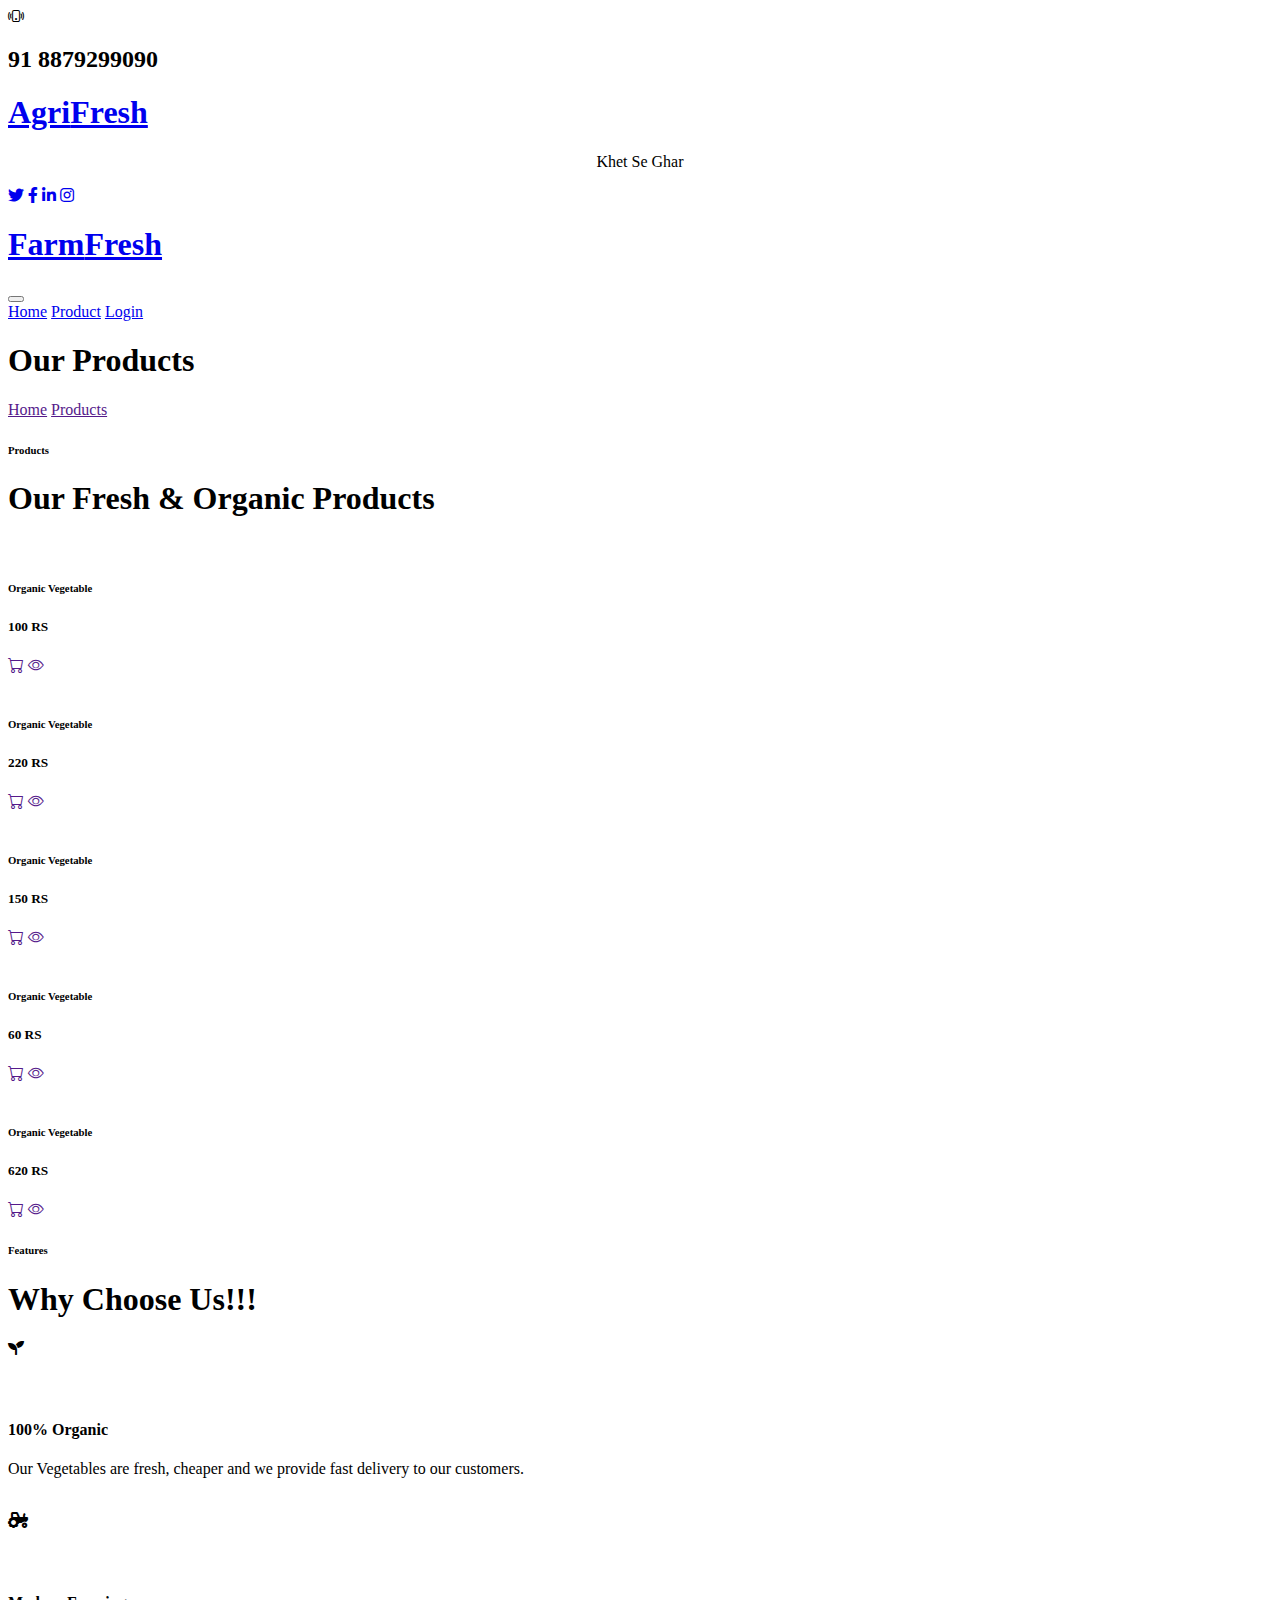
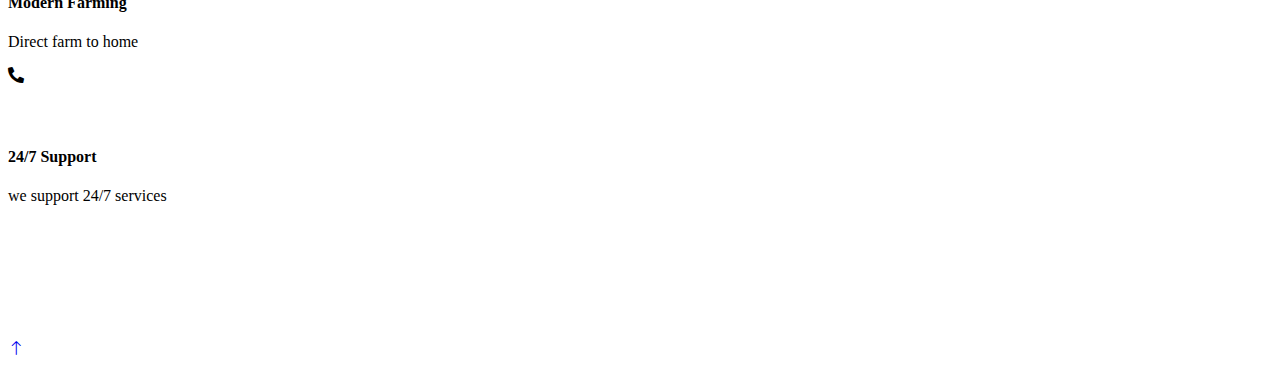
==== Agri Fresh/product.html @ f2381417 "Update product.html" ====
<!DOCTYPE html>
<html lang="en">

<head>
    <meta charset="utf-8">
    <title>AgriFresh - Khet Se Ghar</title>
    <meta content="width=device-width, initial-scale=1.0" name="viewport">
    <meta content="Free HTML Templates" name="keywords">
    <meta content="Free HTML Templates" name="description">

    <!-- Favicon -->
    <link href="img/favicon.ico" rel="icon">

    <!-- Google Web Fonts -->
    <link rel="preconnect" href="https://fonts.gstatic.com">
    <link href="https://fonts.googleapis.com/css2?family=Open+Sans:wght@400;600&family=Roboto:wght@500;700&display=swap" rel="stylesheet">

    <!-- Icon Font Stylesheet -->
    <link href="https://cdnjs.cloudflare.com/ajax/libs/font-awesome/5.15.0/css/all.min.css" rel="stylesheet">
    <link href="https://cdn.jsdelivr.net/npm/bootstrap-icons@1.4.1/font/bootstrap-icons.css" rel="stylesheet">

    <!-- Libraries Stylesheet -->
    <link href="lib/owlcarousel/assets/owl.carousel.min.css" rel="stylesheet">

    <!-- Customized Bootstrap Stylesheet -->
    <link href="css/bootstrap.min.css" rel="stylesheet">

    <!-- Template Stylesheet -->
    <link href="css/style.css" rel="stylesheet">
</head>

<body>
    <!-- Topbar Start -->
    <div class="container-fluid px-5 d-none d-lg-block">
        <div class="row gx-5 py-3 align-items-center">
            <div class="col-lg-3">
                <div class="d-flex align-items-center justify-content-start">
                    <i class="bi bi-phone-vibrate fs-1 text-primary me-2"></i>
                    <h2 class="mb-0">91 8879299090</h2>
                </div>
            </div>
            <div class="col-lg-6">
                <div class="d-flex align-items-center justify-content-center">
                    <a href="index.html" class="navbar-brand ms-lg-5">
                        <h1 class="m-0 display-4 text-primary"><span class="text-secondary">Agri</span>Fresh</h1>
                    </a>
                    <p style="text-align: center;">Khet Se Ghar</p>
                </div>
            </div>
            <div class="col-lg-3">
                <div class="d-flex align-items-center justify-content-end">
                    <a class="btn btn-primary btn-square rounded-circle me-2" href="#"><i class="fab fa-twitter"></i></a>
                    <a class="btn btn-primary btn-square rounded-circle me-2" href="#"><i class="fab fa-facebook-f"></i></a>
                    <a class="btn btn-primary btn-square rounded-circle me-2" href="#"><i class="fab fa-linkedin-in"></i></a>
                    <a class="btn btn-primary btn-square rounded-circle" href="#"><i class="fab fa-instagram"></i></a>
                </div>
            </div>
        </div>
    </div>
    <!-- Topbar End -->


    <!-- Navbar Start -->
    <nav class="navbar navbar-expand-lg bg-primary navbar-dark shadow-sm py-3 py-lg-0 px-3 px-lg-5">
        <a href="index.html" class="navbar-brand d-flex d-lg-none">
            <h1 class="m-0 display-4 text-secondary"><span class="text-white">Farm</span>Fresh</h1>
        </a>
        <button class="navbar-toggler" type="button" data-bs-toggle="collapse" data-bs-target="#navbarCollapse">
            <span class="navbar-toggler-icon"></span>
        </button>
        <div class="bg-primary collapse navbar-collapse" id="navbarCollapse">
            <div class="navbar-nav mx-auto py-0">
                <a href="index.html" class="nav-item nav-link active">Home</a>
                <a href="product.html" class="nav-item nav-link">Product</a>
                <a href="login.html" class="nav-item nav-link">Login</a>

               
            </div>
        </div>
    </nav>
    <!-- Navbar End -->


    <!-- Hero Start -->
    <div class="container-fluid bg-primary py-5 bg-hero mb-5">
        <div class="container py-5">
            <div class="row justify-content-start">
                <div class="col-lg-8 text-center text-lg-start">
                    <h1 class="display-1 text-white mb-md-4">Our Products</h1>
                    <a href="" class="btn btn-primary py-md-3 px-md-5 me-3">Home</a>
                    <a href="" class="btn btn-secondary py-md-3 px-md-5">Products</a>
                </div>
            </div>
        </div>
    </div>
    <!-- Hero End -->


    <!-- Products Start -->
    <div class="container-fluid py-5">
        <div class="container">
            <div class="mx-auto text-center mb-5" style="max-width: 500px;">
                <h6 class="text-primary text-uppercase">Products</h6>
                <h1 class="display-5">Our Fresh & Organic Products</h1>
            </div>
            <div class="owl-carousel product-carousel px-5">
                <div class="pb-5">
                    <div class="product-item position-relative bg-white d-flex flex-column text-center">
                        <img class="img-fluid mb-4" src="img/product-1.png" alt="">
                        <h6 class="mb-3">Organic Vegetable</h6>
                        <h5 class="text-primary mb-0">100 RS</h5>
                        <div class="btn-action d-flex justify-content-center">
                            <a class="btn bg-primary py-2 px-3" href=""><i class="bi bi-cart text-white"></i></a>
                            <a class="btn bg-secondary py-2 px-3" href=""><i class="bi bi-eye text-white"></i></a>
                        </div>
                    </div>
                </div>
                <div class="pb-5">
                    <div class="product-item position-relative bg-white d-flex flex-column text-center">
                        <img class="img-fluid mb-4" src="img/product-2.png" alt="">
                        <h6 class="mb-3">Organic Vegetable</h6>
                        <h5 class="text-primary mb-0">220 RS</h5>
                        <div class="btn-action d-flex justify-content-center">
                            <a class="btn bg-primary py-2 px-3" href=""><i class="bi bi-cart text-white"></i></a>
                            <a class="btn bg-secondary py-2 px-3" href=""><i class="bi bi-eye text-white"></i></a>
                        </div>
                    </div>
                </div>
                <div class="pb-5">
                    <div class="product-item position-relative bg-white d-flex flex-column text-center">
                        <img class="img-fluid mb-4" src="img/product-1.png" alt="">
                        <h6 class="mb-3">Organic Vegetable</h6>
                        <h5 class="text-primary mb-0">150 RS</h5>
                        <div class="btn-action d-flex justify-content-center">
                            <a class="btn bg-primary py-2 px-3" href=""><i class="bi bi-cart text-white"></i></a>
                            <a class="btn bg-secondary py-2 px-3" href=""><i class="bi bi-eye text-white"></i></a>
                        </div>
                    </div>
                </div>
                <div class="pb-5">
                    <div class="product-item position-relative bg-white d-flex flex-column text-center">
                        <img class="img-fluid mb-4" src="img/product-2.png" alt="">
                        <h6 class="mb-3">Organic Vegetable</h6>
                        <h5 class="text-primary mb-0">60 RS</h5>
                        <div class="btn-action d-flex justify-content-center">
                            <a class="btn bg-primary py-2 px-3" href=""><i class="bi bi-cart text-white"></i></a>
                            <a class="btn bg-secondary py-2 px-3" href=""><i class="bi bi-eye text-white"></i></a>
                        </div>
                    </div>
                </div>
                <div class="pb-5">
                    <div class="product-item position-relative bg-white d-flex flex-column text-center">
                        <img class="img-fluid mb-4" src="https://www.google.com/url?sa=i&url=https%3A%2F%2Fwww.indiamart.com%2Fproddetail%2Ffresh-apple-fruit-19835557748.html&psig=AOvVaw22ulYuCkyMzgfpJY_FezRY&ust=1677856289114000&source=images&cd=vfe&ved=0CBAQjRxqFwoTCNj8wYDEvf0CFQAAAAAdAAAAABAE" alt="">
                        <h6 class="mb-3">Organic Vegetable</h6>
                        <h5 class="text-primary mb-0">620 RS</h5>
                        <div class="btn-action d-flex justify-content-center">
                            <a class="btn bg-primary py-2 px-3" href=""><i class="bi bi-cart text-white"></i></a>
                            <a class="btn bg-secondary py-2 px-3" href=""><i class="bi bi-eye text-white"></i></a>
                        </div>
                    </div>
                </div>
            </div>
        </div>
    </div>
    <!-- Products End -->


    <!-- Features Start -->
    <div class="container-fluid bg-primary feature py-5 pb-lg-0 mt-5" style="margin-bottom: 135px;">
        <div class="container py-5 pb-lg-0">
            <div class="mx-auto text-center mb-3 pb-2" style="max-width: 500px;">
                <h6 class="text-uppercase text-secondary">Features</h6>
                <h1 class="display-5 text-white">Why Choose Us!!!</h1>
            </div>
            <div class="row g-5">
                <div class="col-lg-3">
                    <div class="text-white mb-5">
                        <div class="bg-secondary rounded-pill d-flex align-items-center justify-content-center mb-3" style="width: 60px; height: 60px;">
                            <i class="fa fa-seedling fs-4 text-white"></i>
                        </div>
                        <h4 class="text-white">100% Organic</h4>
                    </div>
                   
                </div>
                <div class="col-lg-6">
                    <div class="d-block bg-white h-100 text-center p-5 pb-lg-0">
                        <p>Our Vegetables are fresh, cheaper and we provide fast delivery to our customers.</p>
                        <img class="img-fluid" src="img/feature.png" alt="">
                    </div>
                </div>
                <div class="col-lg-3">
                    <div class="text-white mb-5">
                        <div class="bg-secondary rounded-pill d-flex align-items-center justify-content-center mb-3" style="width: 60px; height: 60px;">
                            <i class="fa fa-tractor fs-4 text-white"></i>
                        </div>
                        <h4 class="text-white">Modern Farming</h4>
                        <p class="mb-0">Direct farm to home</p>
                    </div>
                    <div class="text-white">
                        <div class="bg-secondary rounded-pill d-flex align-items-center justify-content-center mb-3" style="width: 60px; height: 60px;">
                            <i class="fa fa-phone-alt fs-4 text-white"></i>
                        </div>
                        <h4 class="text-white">24/7 Support</h4>
                        <p class="mb-0">we support 24/7 services</p>
                    </div>
                </div>
            </div>
        </div>
    </div>
    <!-- Features Start -->
    <!-- Back to Top -->
    <a href="#" class="btn btn-secondary py-3 fs-4 back-to-top"><i class="bi bi-arrow-up"></i></a>

</body>

</html>
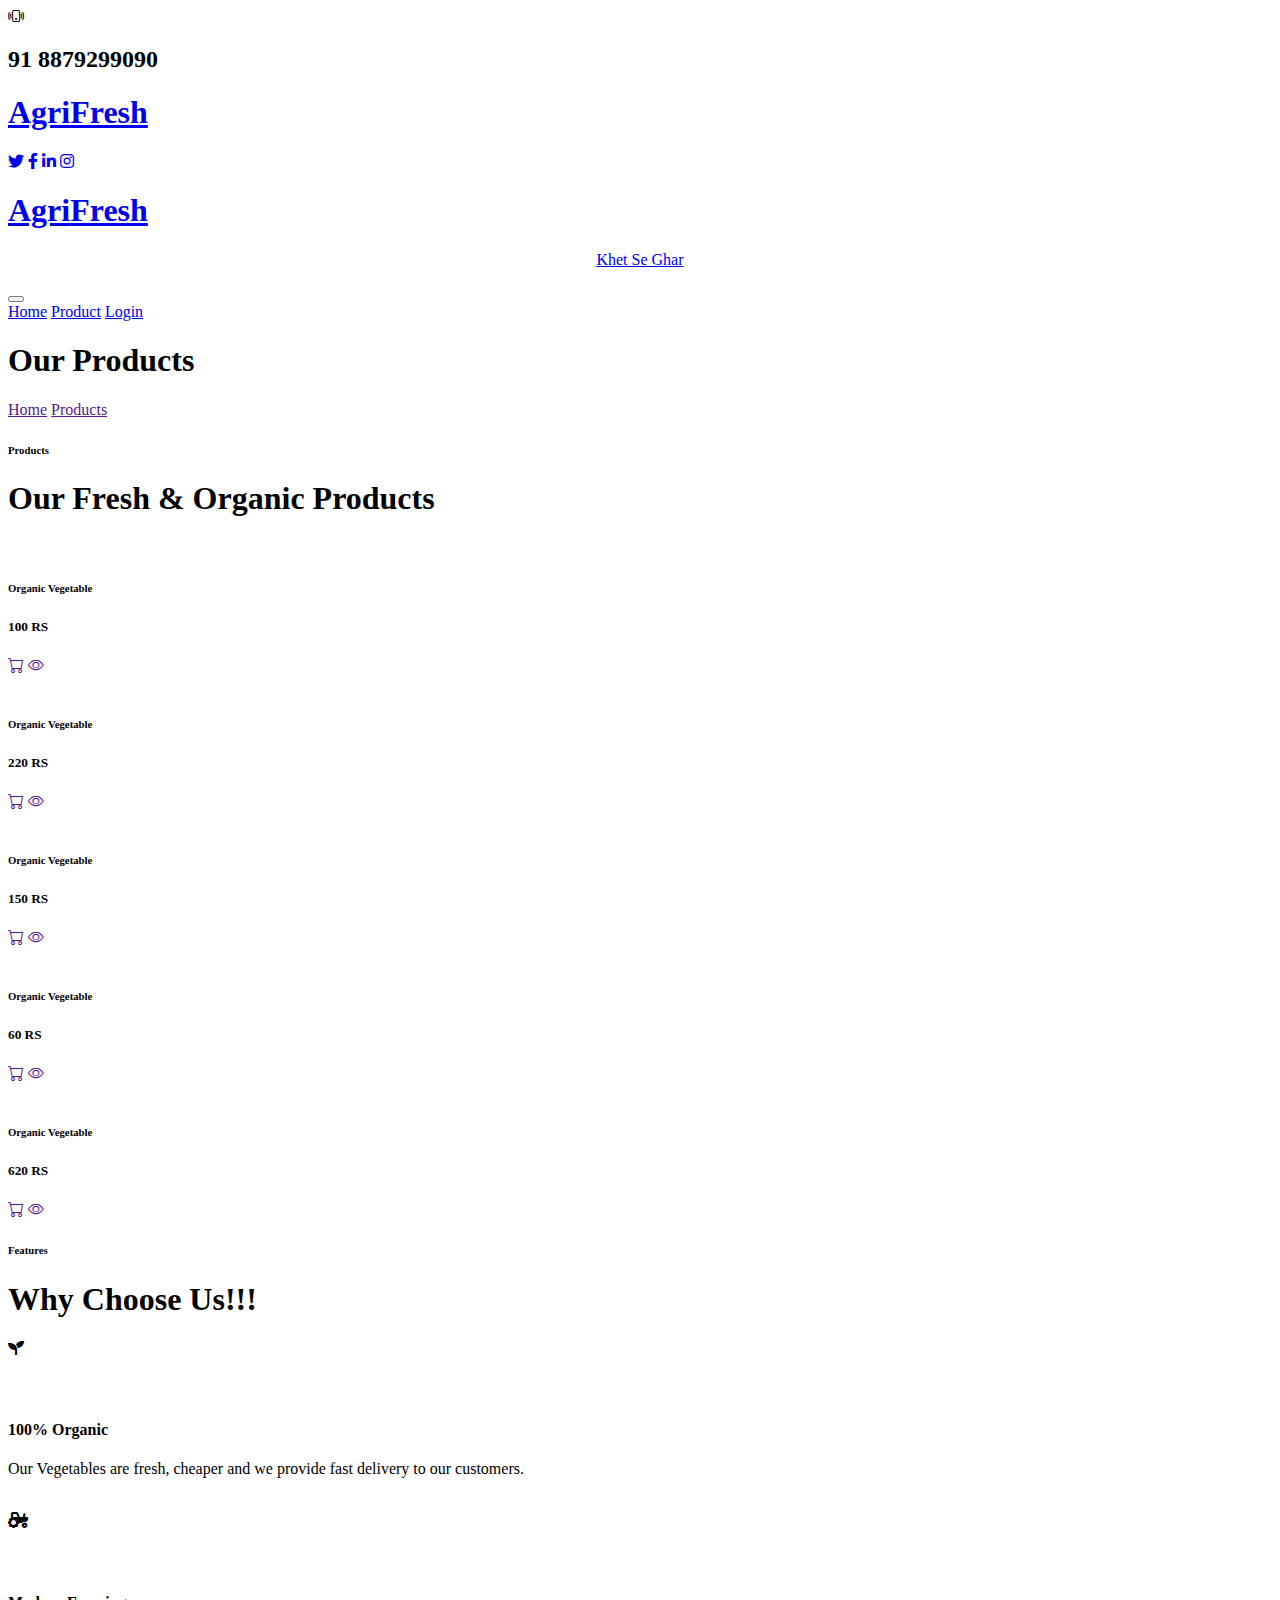
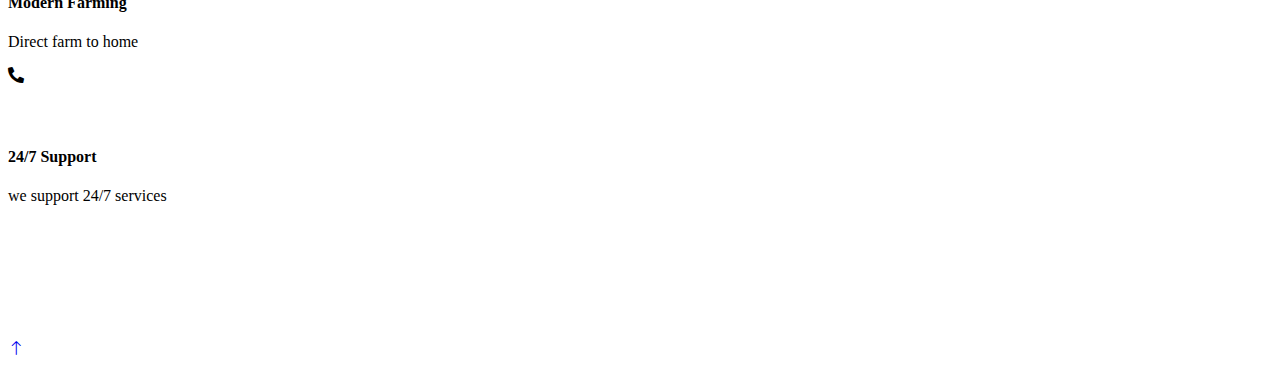
==== commit 76ed2e30: "Merge pull request #2 from ayussssh/patch-6" ====
--- a/Agri Fresh/product.html
+++ b/Agri Fresh/product.html
@@ -44,7 +44,6 @@
                     <a href="index.html" class="navbar-brand ms-lg-5">
                         <h1 class="m-0 display-4 text-primary"><span class="text-secondary">Agri</span>Fresh</h1>
                     </a>
-                    <p style="text-align: center;">Khet Se Ghar</p>
                 </div>
             </div>
             <div class="col-lg-3">
@@ -59,11 +58,11 @@
     </div>
     <!-- Topbar End -->
 
-
     <!-- Navbar Start -->
     <nav class="navbar navbar-expand-lg bg-primary navbar-dark shadow-sm py-3 py-lg-0 px-3 px-lg-5">
         <a href="index.html" class="navbar-brand d-flex d-lg-none">
-            <h1 class="m-0 display-4 text-secondary"><span class="text-white">Farm</span>Fresh</h1>
+            <h1 class="m-0 display-4 text-secondary"><span class="text-white">Agri</span>Fresh</h1>
+            <p style="text-align: center;">Khet Se Ghar</p>
         </a>
         <button class="navbar-toggler" type="button" data-bs-toggle="collapse" data-bs-target="#navbarCollapse">
             <span class="navbar-toggler-icon"></span>
@@ -79,8 +78,6 @@
         </div>
     </nav>
     <!-- Navbar End -->
-
-
     <!-- Hero Start -->
     <div class="container-fluid bg-primary py-5 bg-hero mb-5">
         <div class="container py-5">
@@ -95,7 +92,6 @@
     </div>
     <!-- Hero End -->
 
-
     <!-- Products Start -->
     <div class="container-fluid py-5">
         <div class="container">
@@ -164,7 +160,6 @@
     </div>
     <!-- Products End -->
 
-
     <!-- Features Start -->
     <div class="container-fluid bg-primary feature py-5 pb-lg-0 mt-5" style="margin-bottom: 135px;">
         <div class="container py-5 pb-lg-0">
@@ -211,6 +206,16 @@
     <!-- Back to Top -->
     <a href="#" class="btn btn-secondary py-3 fs-4 back-to-top"><i class="bi bi-arrow-up"></i></a>
 
+    <!-- JavaScript Libraries -->
+    <script src="https://code.jquery.com/jquery-3.4.1.min.js"></script>
+    <script src="https://cdn.jsdelivr.net/npm/bootstrap@5.0.0/dist/js/bootstrap.bundle.min.js"></script>
+    <script src="lib/easing/easing.min.js"></script>
+    <script src="lib/waypoints/waypoints.min.js"></script>
+    <script src="lib/counterup/counterup.min.js"></script>
+    <script src="lib/owlcarousel/owl.carousel.min.js"></script>
+
+    <!-- Template Javascript -->
+    <script src="js/main.js"></script>
 </body>
 
 </html>
